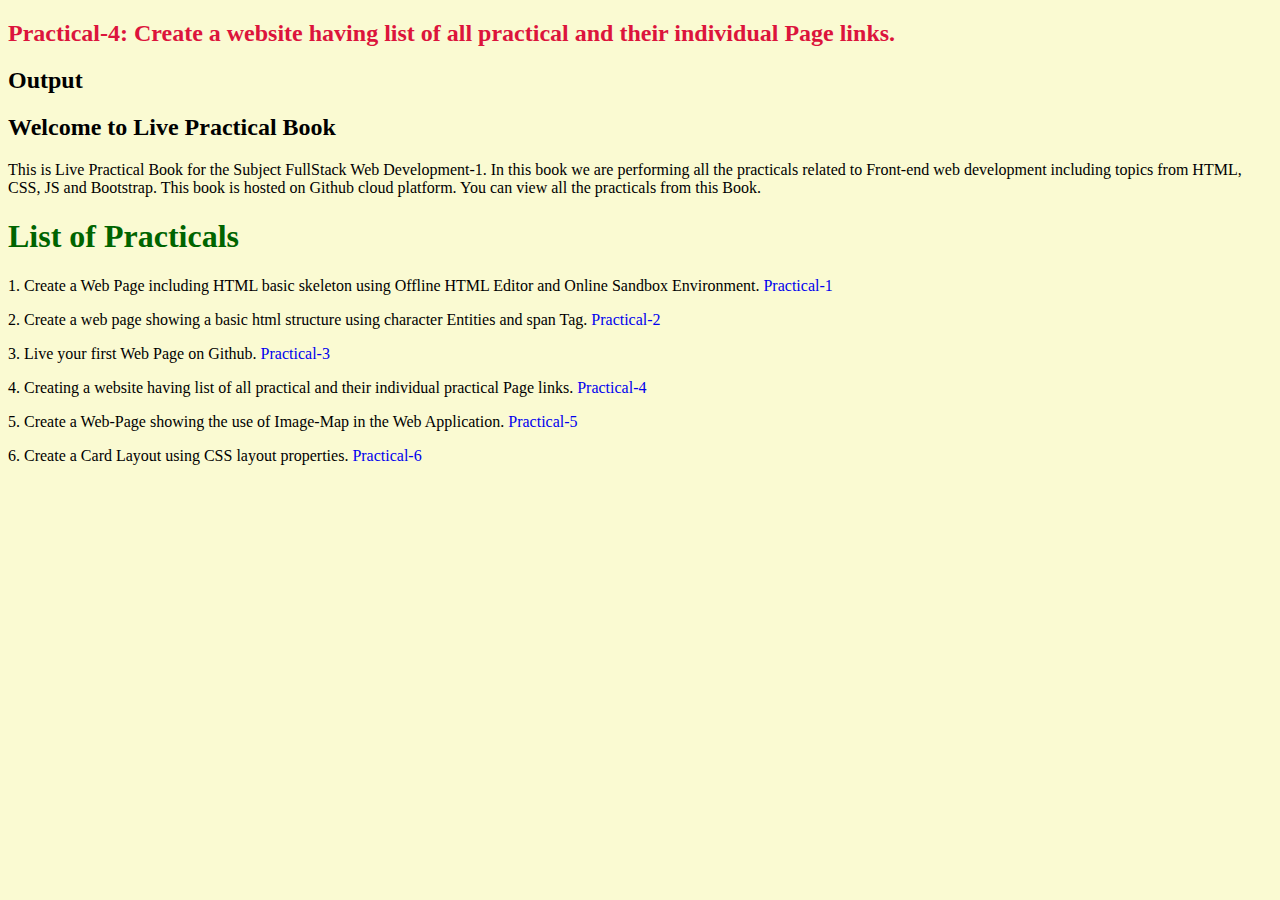
==== index.html @ 33006f35 "Add files via upload" ====
<!DOCTYPE html>
<html lang="en">
<head>
    <meta charset="UTF-8">
    <title>Assignment-4</title>
    <style>
        body {
            background-color: lightgoldenrodyellow;
        }
    </style>
</head>
<body>
<h2 style="color: crimson">
    Practical-4: Create a website having list of all practical and their individual Page links.
</h2>
<h2>Output</h2>
<h2>Welcome to Live Practical Book</h2>
<p>This is Live Practical Book for the Subject FullStack Web Development-1.
    In this book we are performing all the practicals related to Front-end web development including topics from HTML,
    CSS, JS and Bootstrap.
    This book is hosted on Github cloud platform. You can view all the practicals from this Book.</p>
<h1 style='color: darkgreen'>List of Practicals</h1>
<p>1. Create a Web Page including HTML basic skeleton using Offline HTML Editor and Online Sandbox Environment.
    <a href="./Practicals/Practical1.html" style="text-decoration: none" target="_blank">Practical-1</a></p>
<p>2. Create a web page showing a basic html structure using character Entities and span Tag. <a
        href="./Practicals/Practical2.html"
        style="text-decoration: none" target="_blank">Practical-2</a></p>
<p>3. Live your first Web Page on Github. <a href="./Practicals/Practical3.html" style="text-decoration: none"
                                             target="_blank">Practical-3</a></p>
<p>4. Creating a website having list of all practical and their individual practical Page links. <a
        href="#" style="text-decoration: none">Practical-4</a></p>
<p>5. Create a Web-Page showing the use of Image-Map in the Web Application. <a href="./Practicals/Practical5.html" style="text-decoration: none" target="_blank">Practical-5</a></p>
<p>6. Create a Card Layout using CSS layout properties. <a href="./Practicals/Practical6.html" style="text-decoration: none" target="_blank">Practical-6</a></p>
</body>
</html>
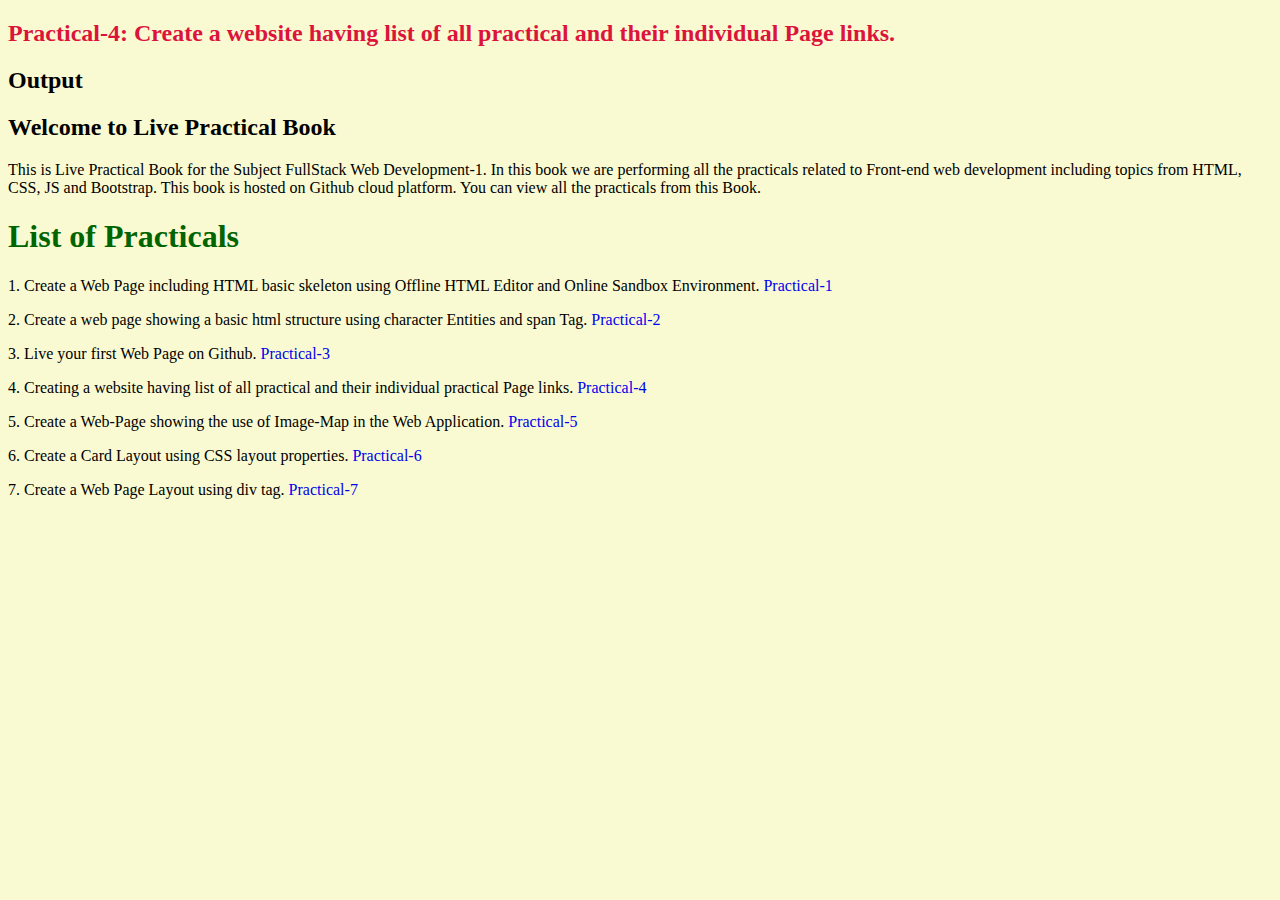
==== commit 40957343: "Updated index.html" ====
--- a/index.html
+++ b/index.html
@@ -1,35 +1,36 @@
-<!DOCTYPE html>
-<html lang="en">
-<head>
-    <meta charset="UTF-8">
-    <title>Assignment-4</title>
-    <style>
-        body {
-            background-color: lightgoldenrodyellow;
-        }
-    </style>
-</head>
-<body>
-<h2 style="color: crimson">
-    Practical-4: Create a website having list of all practical and their individual Page links.
-</h2>
-<h2>Output</h2>
-<h2>Welcome to Live Practical Book</h2>
-<p>This is Live Practical Book for the Subject FullStack Web Development-1.
-    In this book we are performing all the practicals related to Front-end web development including topics from HTML,
-    CSS, JS and Bootstrap.
-    This book is hosted on Github cloud platform. You can view all the practicals from this Book.</p>
-<h1 style='color: darkgreen'>List of Practicals</h1>
-<p>1. Create a Web Page including HTML basic skeleton using Offline HTML Editor and Online Sandbox Environment.
-    <a href="./Practicals/Practical1.html" style="text-decoration: none" target="_blank">Practical-1</a></p>
-<p>2. Create a web page showing a basic html structure using character Entities and span Tag. <a
-        href="./Practicals/Practical2.html"
-        style="text-decoration: none" target="_blank">Practical-2</a></p>
-<p>3. Live your first Web Page on Github. <a href="./Practicals/Practical3.html" style="text-decoration: none"
-                                             target="_blank">Practical-3</a></p>
-<p>4. Creating a website having list of all practical and their individual practical Page links. <a
-        href="#" style="text-decoration: none">Practical-4</a></p>
-<p>5. Create a Web-Page showing the use of Image-Map in the Web Application. <a href="./Practicals/Practical5.html" style="text-decoration: none" target="_blank">Practical-5</a></p>
-<p>6. Create a Card Layout using CSS layout properties. <a href="./Practicals/Practical6.html" style="text-decoration: none" target="_blank">Practical-6</a></p>
-</body>
+<!DOCTYPE html>
+<html lang="en">
+<head>
+    <meta charset="UTF-8">
+    <title>Assignment-4</title>
+    <style>
+        body {
+            background-color: lightgoldenrodyellow;
+        }
+    </style>
+</head>
+<body>
+<h2 style="color: crimson">
+    Practical-4: Create a website having list of all practical and their individual Page links.
+</h2>
+<h2>Output</h2>
+<h2>Welcome to Live Practical Book</h2>
+<p>This is Live Practical Book for the Subject FullStack Web Development-1.
+    In this book we are performing all the practicals related to Front-end web development including topics from HTML,
+    CSS, JS and Bootstrap.
+    This book is hosted on Github cloud platform. You can view all the practicals from this Book.</p>
+<h1 style='color: darkgreen'>List of Practicals</h1>
+<p>1. Create a Web Page including HTML basic skeleton using Offline HTML Editor and Online Sandbox Environment.
+    <a href="./Practicals/Practical1.html" style="text-decoration: none" target="_blank">Practical-1</a></p>
+<p>2. Create a web page showing a basic html structure using character Entities and span Tag. <a
+        href="./Practicals/Practical2.html"
+        style="text-decoration: none" target="_blank">Practical-2</a></p>
+<p>3. Live your first Web Page on Github. <a href="./Practicals/Practical3.html" style="text-decoration: none"
+                                             target="_blank">Practical-3</a></p>
+<p>4. Creating a website having list of all practical and their individual practical Page links. <a
+        href="#" style="text-decoration: none">Practical-4</a></p>
+<p>5. Create a Web-Page showing the use of Image-Map in the Web Application. <a href="./Practicals/Practical5.html" style="text-decoration: none" target="_blank">Practical-5</a></p>
+<p>6. Create a Card Layout using CSS layout properties. <a href="./Practicals/Practical6.html" style="text-decoration: none" target="_blank">Practical-6</a></p>
+<p>7. Create a Web Page Layout using div tag. <a href="./Practicals/Practical7.html" style="text-decoration: none" target="_blank">Practical-7</a></p>
+</body>
 </html>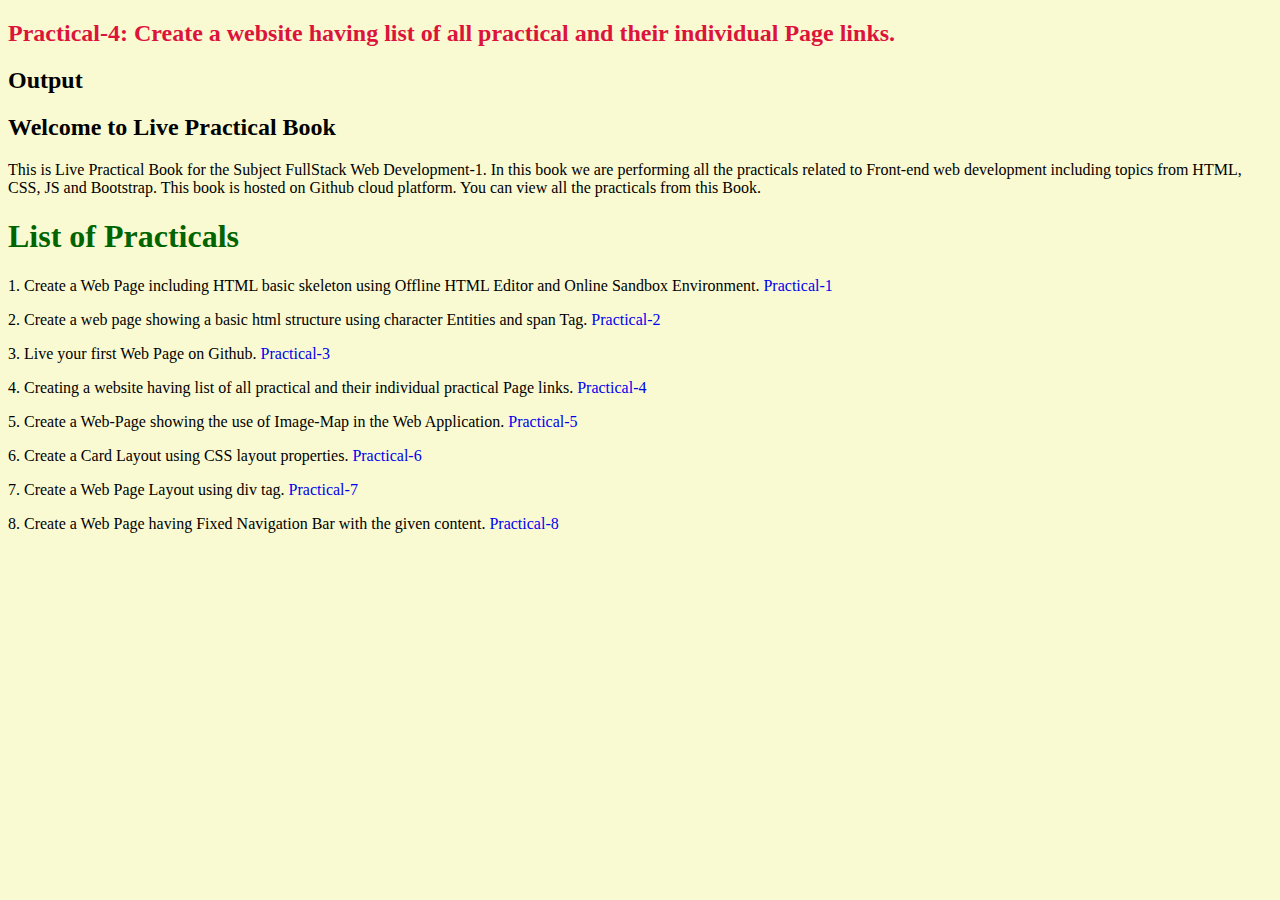
==== commit 9be15b01: "Update index.html" ====
--- a/index.html
+++ b/index.html
@@ -32,5 +32,6 @@
 <p>5. Create a Web-Page showing the use of Image-Map in the Web Application. <a href="./Practicals/Practical5.html" style="text-decoration: none" target="_blank">Practical-5</a></p>
 <p>6. Create a Card Layout using CSS layout properties. <a href="./Practicals/Practical6.html" style="text-decoration: none" target="_blank">Practical-6</a></p>
 <p>7. Create a Web Page Layout using div tag. <a href="./Practicals/Practical7.html" style="text-decoration: none" target="_blank">Practical-7</a></p>
+<p>8. Create a Web Page having Fixed Navigation Bar with the given content. <a href="./Practicals/Practical8.html" style="text-decoration: none" target="_blank">Practical-8</a></p>
 </body>
-</html>+</html>
